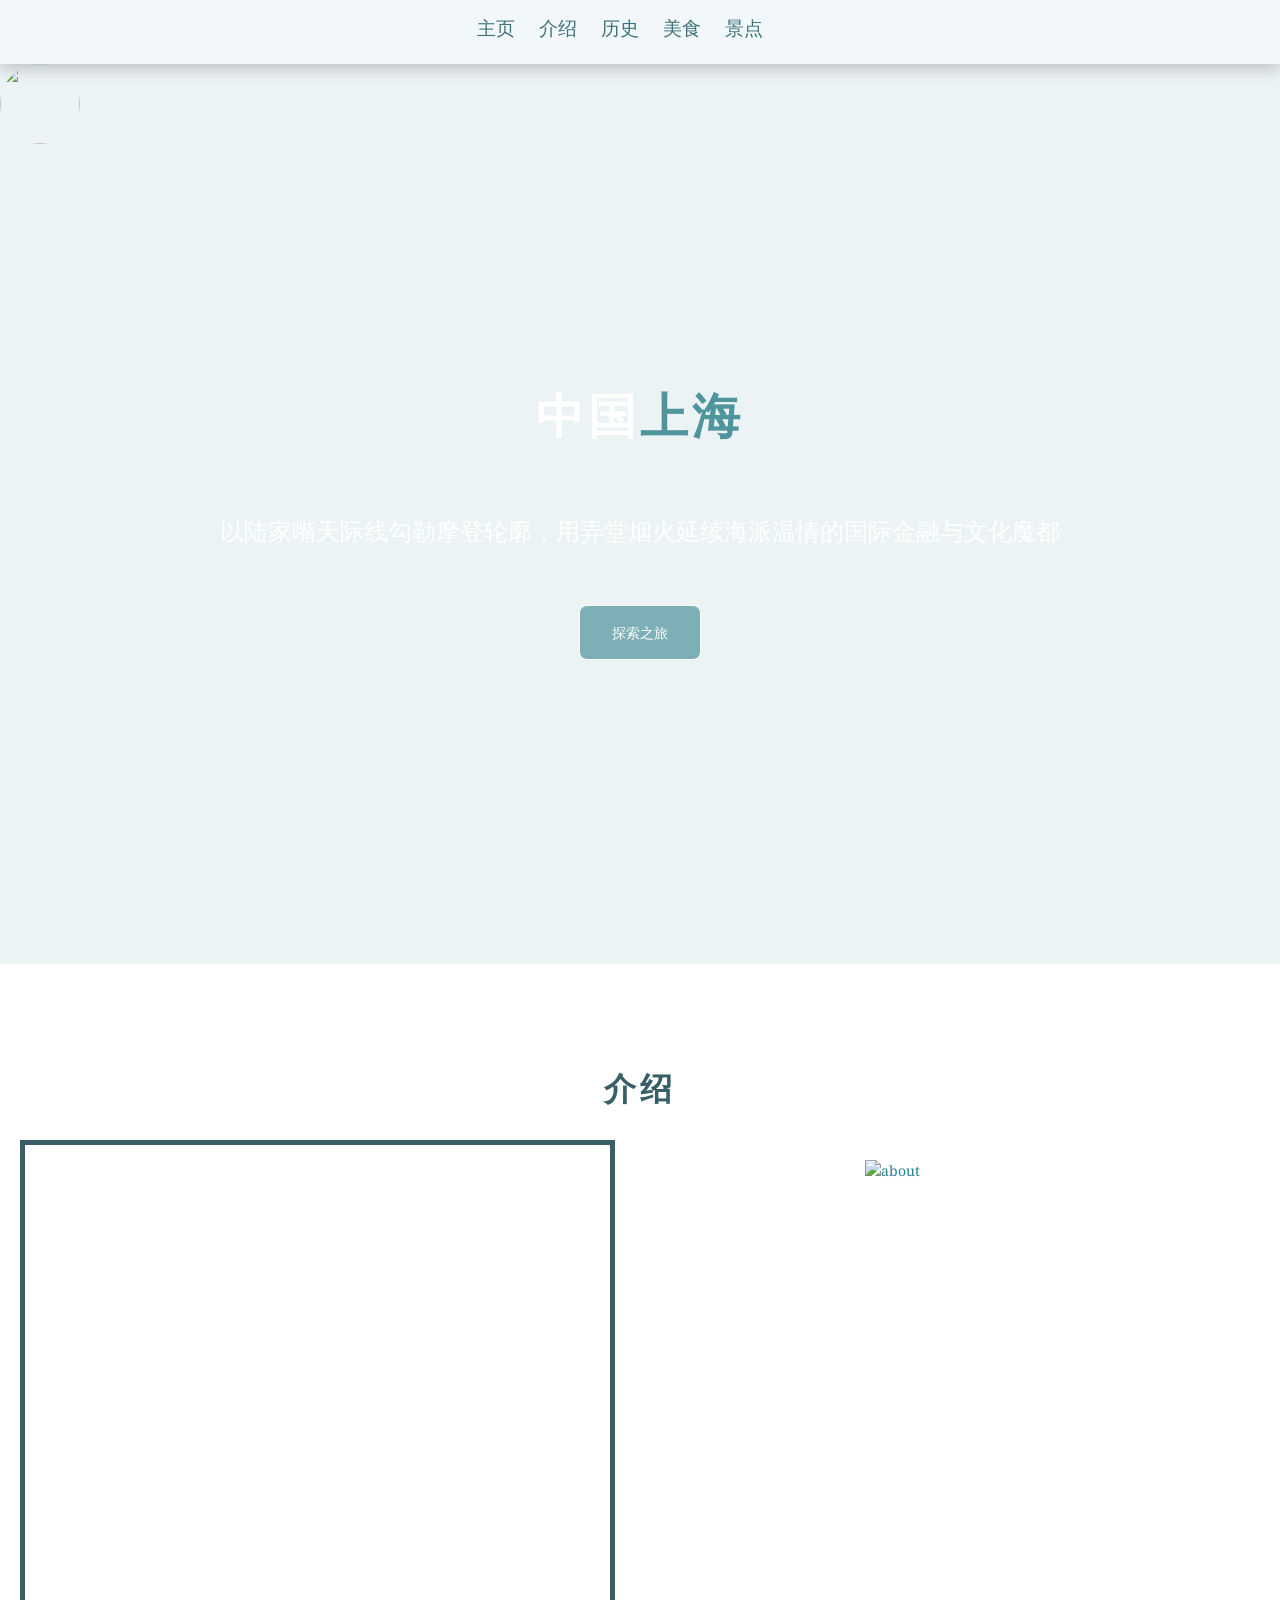
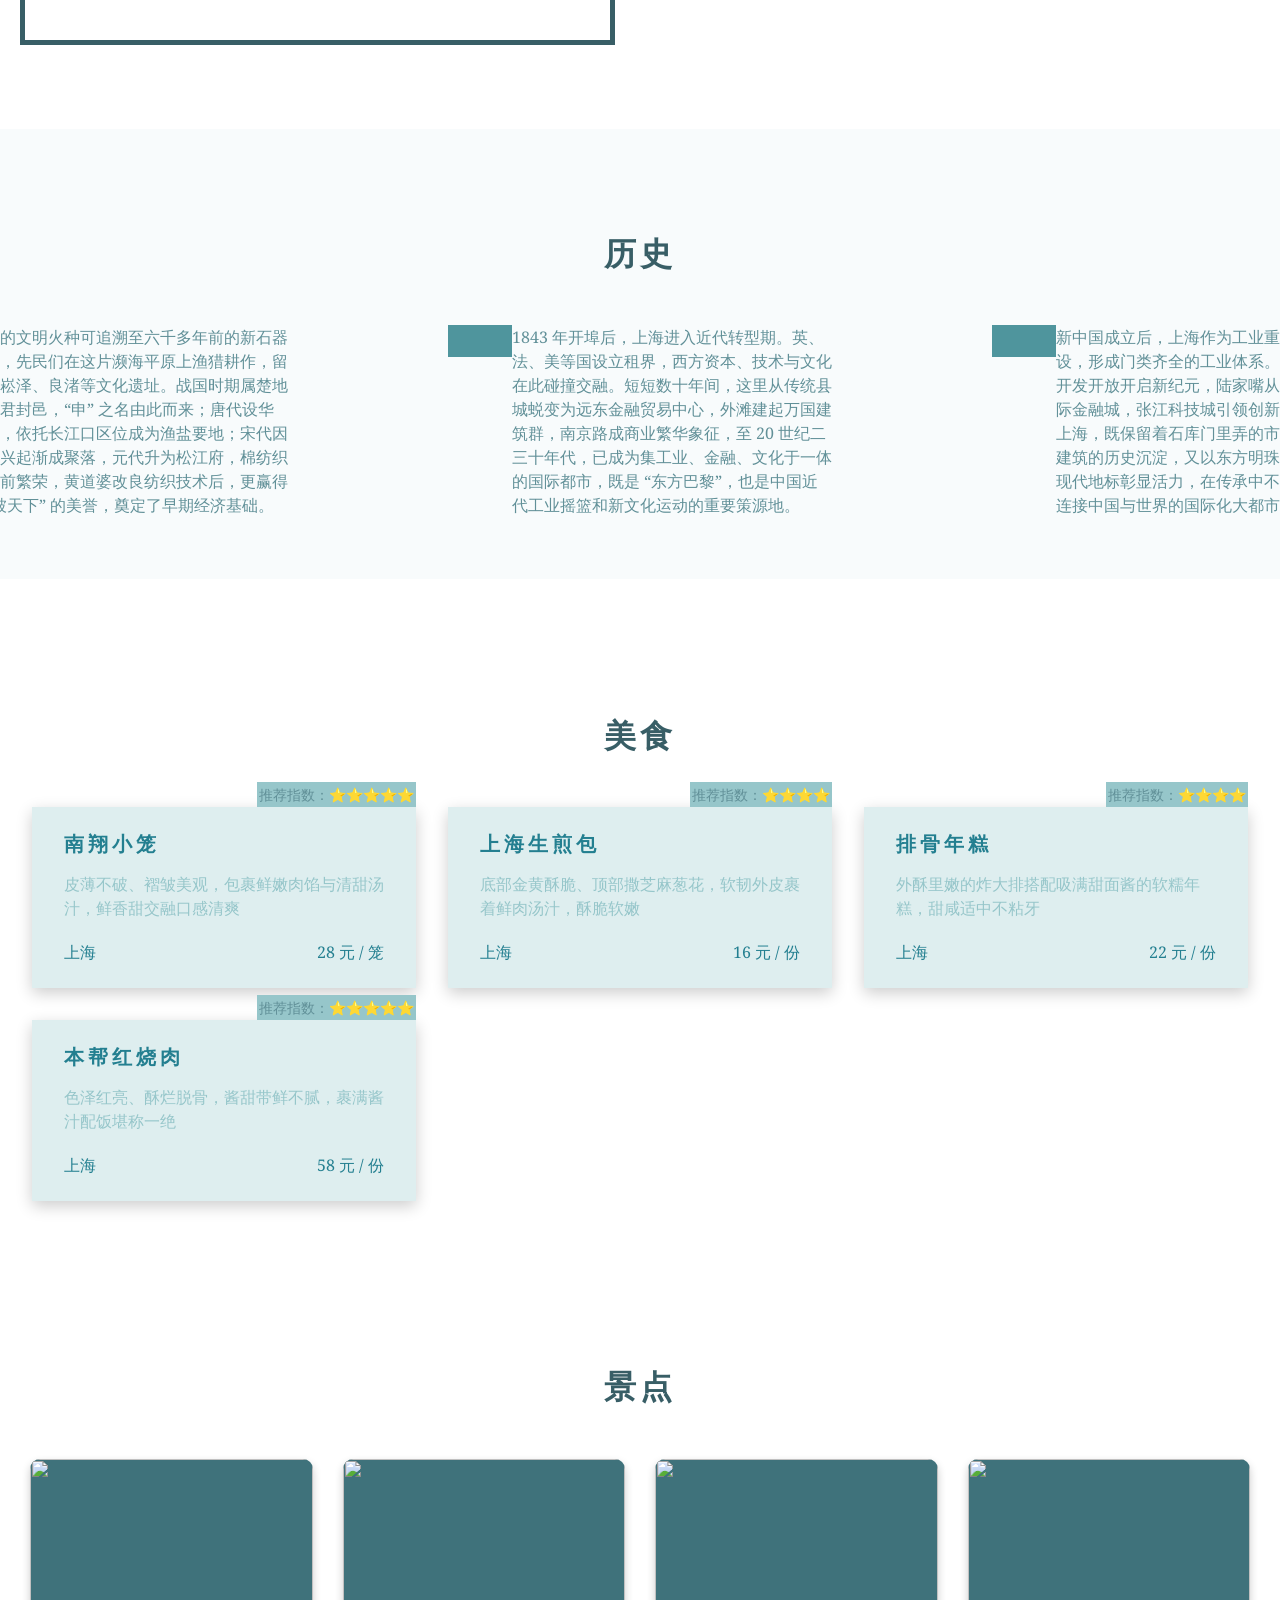
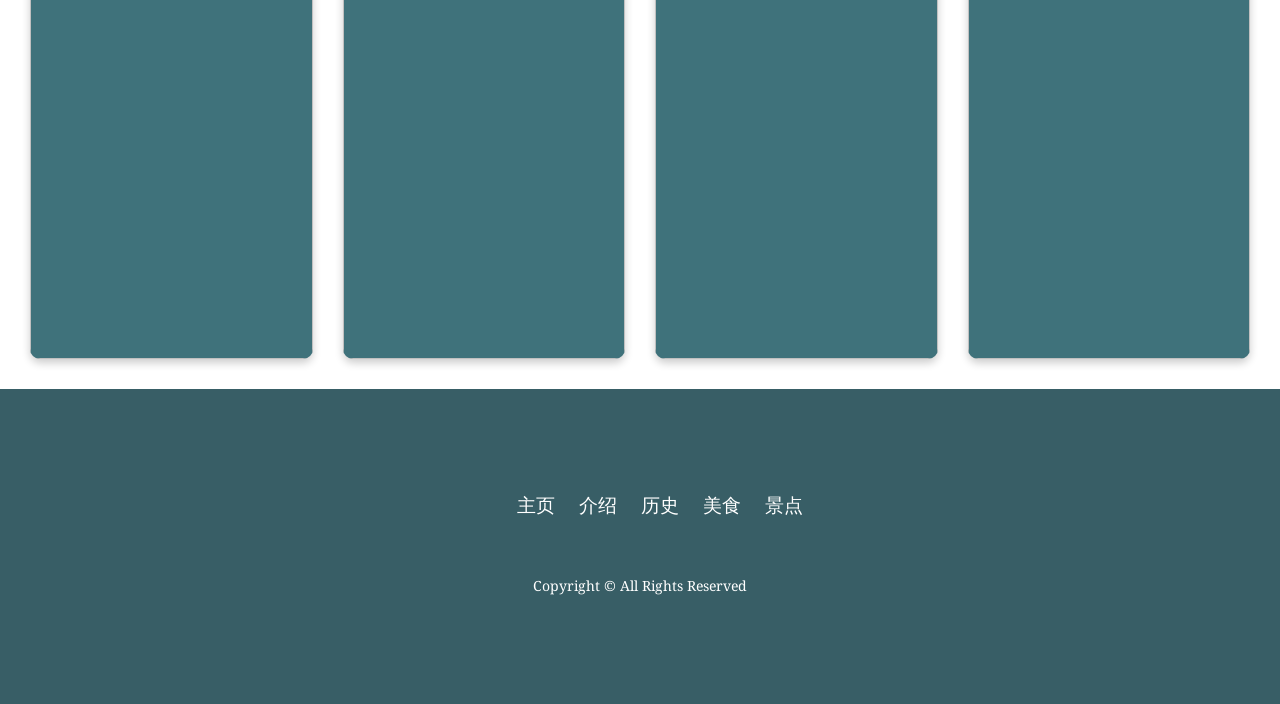
==== page1.html @ cdb02781 "Rename page1 to page1.html" ====
<!DOCTYPE html>
<html lang="en">
  <head>
    <meta charset="UTF-8" />
    <meta name="viewport" content="width=device-width, initial-scale=1.0" />
    <link rel="preconnect" href="https://fonts.googleapis.com" />
    <link rel="preconnect" href="https://fonts.gstatic.com" crossorigin />
    <link
      href="https://fonts.googleapis.com/css2?family=Noto+Sans+TC:wght@100..900&family=Noto+Serif:ital,wght@0,100..900;1,100..900&family=Roboto:ital,wght@0,100..900;1,100..900&display=swap"
      rel="stylesheet"
    />
    <link
      rel="stylesheet"
      href="https://cdnjs.cloudflare.com/ajax/libs/font-awesome/7.0.0/css/all.min.css"
      integrity="sha512-DxV+EoADOkOygM4IR9yXP8Sb2qwgidEmeqAEmDKIOfPRQZOWbXCzLC6vjbZyy0vPisbH2SyW27+ddLVCN+OMzQ=="
      crossorigin="anonymous"
      referrerpolicy="no-referrer"
    />
    <link rel="shortcut icon" href="./img/favicon.ico" type="image/x-icon" />
    <link rel="stylesheet" href="./tour.css" />
    <title>CYL2022</title>
  </head>
  <body>
    <img src="./img/logo1.png" class="follow-img" id="follower">
    <script src="./tour.js"></script>
    <!-- navbar -->
 
    <nav class="navbar">
      <div class="container navbar-flex">
          <div class="logo-btn">
            <a href="page2.html" class="image-link"><img src="./img/logo2.png" alt="" class="logo" /></a>
            <a href="page3.html" class="image-link"><img src="./img/logo3.png" alt="" class="logo" /></a>
            <a href="page4.html" class="image-link"><img src="./img/logo4.png" alt="" class="logo" /></a>
          </div>
        <!-- desktop menu -->
        <div class="main-menu">
          <ul class="menu-list">
            <li class="menu-item"><a href="#">主页</a></li>
            <li class="menu-item"><a href="#about">介绍</a></li>
            <li class="menu-item"><a href="#services">历史</a></li>
            <li class="menu-item"><a href="#tours">美食</a></li>
            <li class="menu-item"><a href="#technology">景点</a></li>
          </ul>
        </div>
        <div class="icon-menu">
          <ul class="icon-list">
            <li class="icon-item">
              <a href="http://facebook.com"
                ><i class="fa-brands fa-facebook"> </i
              ></a>
            </li>
            <li class="icon-item">
              <a href="#"><i class="fa-brands fa-twitter"></i></a>
            </li>
            <li class="icon-item">
              <a href="#"><i class="fa-brands fa-threads"></i></a>
            </li>
          </ul>
        </div>
        <!-- mobile menu -->
        <div class="mobile-menu">
          <div class="mobile-menu-toggle">
            <i class="fa-solid fa-bars fa-2x"></i>
          </div>
          <div class="mobile-menu-items">
            <ul class="mobile-menu-list">
              <li><a href="#">主页</a></li>
              <li><a href="#about">介绍</a></li>
              <li><a href="#services">历史</a></li>
              <li><a href="#tours">美食</a></li>
              <li><a href="#technology">景点</a></li>
            </ul>
          </div>
        </div>
      </div>
    </nav>

    <!-- hero -->
    <div class="hero">
      <div class="container">
        <h1>中国<span class="text-secondary">上海</span></h1>
        <p>以陆家嘴天际线勾勒摩登轮廓，用弄堂烟火延续海派温情的国际金融与文化魔都</p>
        <a href="#" class="btn">探索之旅</a>
      </div>
    </div>
    <!-- 关于 -->
    <section class="about" id="about">
      <h2>介绍</h2>
      <div class="about-content">
        <div class="video-container">
          <iframe width="800" height="500" 
            src="https://www.youtube.com/embed/u8vt-BL0x4" 
            frameborder="0" 
            allow="accelerometer; autoplay; clipboard-write; encrypted-media; gyroscope; picture-in-picture" 
            allowfullscreen>
          </iframe>
        </div>
        <div class="about-img">
          <img src="./img/Tours-11.png" alt="about" />
        </div>
          
      </div>
    </section>
    <!-- 景点 -->
    <main class="services" id="services">
      <h2>历史</h2>
      <div class="services-content">
        <div class="service-title">
          <i class="fa-solid  fa-search"></i>
          <p>
            上海的文明火种可追溯至六千多年前的新石器时代，先民们在这片濒海平原上渔猎耕作，留下了崧泽、良渚等文化遗址。战国时期属楚地春申君封邑，“申” 之名由此而来；唐代设华亭县，依托长江口区位成为渔盐要地；宋代因海运兴起渐成聚落，元代升为松江府，棉纺织业空前繁荣，黄道婆改良纺织技术后，更赢得 “衣被天下” 的美誉，奠定了早期经济基础。
          </p>
        </div>
        <div class="service-title">
          <i class="fa-solid fa-cog"></i>
          <p>
            1843 年开埠后，上海进入近代转型期。英、法、美等国设立租界，西方资本、技术与文化在此碰撞交融。短短数十年间，这里从传统县城蜕变为远东金融贸易中心，外滩建起万国建筑群，南京路成商业繁华象征，至 20 世纪二三十年代，已成为集工业、金融、文化于一体的国际都市，既是 “东方巴黎”，也是中国近代工业摇篮和新文化运动的重要策源地。
          </p>
        </div>
        <div class="service-title">
          <i class="fa-solid fa-info-circle"></i>
          <p>
            新中国成立后，上海作为工业重镇支撑国家建设，形成门类齐全的工业体系。1990 年浦东开发开放开启新纪元，陆家嘴从农田崛起为国际金融城，张江科技城引领创新浪潮。如今的上海，既保留着石库门里弄的市井烟火、外滩建筑的历史沉淀，又以东方明珠、上海中心等现代地标彰显活力，在传承中不断革新，成为连接中国与世界的国际化大都市。
          </p>
        </div>
      </div>
    </main>
    <!-- tours -->
    <article class="tours" id="tours">
      <h2>美食</h2>
      <div class="cards">
        <!-- card X 4 -->
        <div class="card">
          <div class="card-img">
            <img src="./img/Tours-12.png" alt="" />
            <p>推荐指数：⭐⭐⭐⭐⭐</p>
          </div>
          <div class="card-content">
            <h3>南翔小笼</h3>
            <p>皮薄不破、褶皱美观，包裹鲜嫩肉馅与清甜汤汁，鲜香甜交融口感清爽</p>
            <ul>
              <li><i class="fa-solid fa-map"></i>上海</li>

              <li>28 元 / 笼</li>
            </ul>
          </div>
        </div>
        <div class="card">
          <div class="card-img">
            <img src="./img/Tours-13.png" alt="" />
            <p>推荐指数：⭐⭐⭐⭐</p>
          </div>
          <div class="card-content">
            <h3>上海生煎包</h3>
            <p>底部金黄酥脆、顶部撒芝麻葱花，软韧外皮裹着鲜肉汤汁，酥脆软嫩</p>
            <ul>
              <li><i class="fa-solid fa-map"></i>上海</li>
              <li>16 元 / 份</li>
            </ul>
          </div>
        </div>
        <div class="card">
          <div class="card-img">
            <img src="./img/Tours-14.png" alt="" />
            <p>推荐指数：⭐⭐⭐⭐</p>
          </div>
          <div class="card-content">
            <h3>排骨年糕</h3>
            <p>外酥里嫩的炸大排搭配吸满甜面酱的软糯年糕，甜咸适中不粘牙</p>
            <ul>
              <li><i class="fa-solid fa-map"></i>上海</li>
              <li>22 元 / 份</li>
            </ul>
          </div>
        </div>
        <div class="card">
          <div class="card-img">
            <img src="./img/Tours-15.png" alt="" />
            <p>推荐指数：⭐⭐⭐⭐⭐</p>
          </div>
          <div class="card-content">
            <h3>本帮红烧肉</h3>
            <p>色泽红亮、酥烂脱骨，酱甜带鲜不腻，裹满酱汁配饭堪称一绝</p>
            <ul>
              <li><i class="fa-solid fa-map"></i>上海</li>
              <li>58 元 / 份</li>
            </ul>
          </div>
        </div>
      </div>
    </article>

    <article class="technology" id="technology">
    <h2>景点</h2>
    <div class="flip-container">

        <div class="flip-card" onclick="flipCard(this)">
            <div class="flip-card-inner">
                <div class="flip-card-front">
                    <img src="./img/Tours-16.png" alt="">
                </div>
                <div class="flip-card-back">
                    <h3 class="tech-title">东方明珠广播电视塔</h3>
                    <p class="tech-desc">
    建于 1994 年，高 468 米，是上海的标志性文化景观之一，由 11 个大小不一的球体串联而成，寓意 “大珠小珠落玉盘”。
    拥有上球体全透明悬空观光廊、下球体室外观光平台和太空舱等多个观景层次，可 360 度俯瞰浦江两岸风光。
    塔内设有上海城市历史发展陈列馆，通过珍贵文物、蜡像、微缩景观等展现上海百年沧桑变迁。
    夜晚灯光璀璨，球体在夜色中变幻出七彩光芒，与周围的摩天大楼共同构成绚丽的浦东天际线。</p>
                </div>
            </div>
        </div>
        
        <div class="flip-card" onclick="flipCard(this)">
            <div class="flip-card-inner">
                <div class="flip-card-front">
                    <img src="./img/Tours-17.png" alt="">
                </div>
                <div class="flip-card-back">
                    <h3 class="tech-title">外滩</h3>
                    <p class="tech-desc">
    位于黄浦江畔，全长约 1.5 公里，是上海近代城市开始的起点，素有 “万国建筑博览群” 之称。
    52 幢风格各异的古典复兴大楼汇集了哥特式、罗马式、巴洛克式、中西合璧式等多种建筑风格，被誉为 “凝固的音乐”。
    江对岸是陆家嘴金融贸易区，东方明珠、上海中心大厦、环球金融中心等摩天大楼林立，形成新旧对比的独特景观。
    夜晚，两岸灯光交相辉映，外滩的建筑被灯光勾勒出典雅的轮廓，是上海夜景的精华所在。
</p>
                </div>
            </div>
        </div>
        
        <div class="flip-card" onclick="flipCard(this)">
            <div class="flip-card-inner">
                <div class="flip-card-front">
                    <img src="./img/Tours-18.png" alt="">
                </div>
                <div class="flip-card-back">
                    <h3 class="tech-title">上海迪士尼乐园奇幻童话城堡</h3>
                    <p class="tech-desc">
    全球迪士尼乐园中最高、最大的童话城堡，融合了迪士尼经典故事元素与中国传统建筑风格，塔尖装饰有中国龙图案。
    城堡内部设有 “漫游童话时光” attraction，游客可沉浸式体验白雪公主的故事，还设有皇室宴会厅和迪士尼公主们的会客厅。
    城堡前的奇想花园是乐园的中心区域，经常举办盛大的花车巡游和夜间烟花表演，是游客拍照打卡的热门地点。
    城堡的金色尖顶在阳光照耀下熠熠生辉，夜晚则被梦幻的灯光点亮，宛如童话世界中的真实城堡。
</p>
                </div>
            </div>
        </div>
        
        <div class="flip-card" onclick="flipCard(this)">
            <div class="flip-card-inner">
                <div class="flip-card-front">
                    <img src="./img/Tours-19.png" alt="">
                </div>
                <div class="flip-card-back">
                    <h3 class="tech-title">豫园</h3>
                    <p class="tech-desc">
    始建于明朝嘉靖年间（1559 年），由潘允端为其父亲修建，是江南古典园林的杰出代表，具有 “虽由人作，宛自天开” 的艺术境界。
    园内假山峰峦叠翠，曲水回廊环绕，亭台楼阁错落有致，著名景点有玉玲珑、三穿六戗十八盘的大假山、九曲桥和湖心亭等。
    湖心亭旁的九曲桥是豫园的标志性景观之一，桥面曲折，形似九曲长龙，桥下池水清澈，倒映着周围的建筑和花木。
    园内还保存有许多明清时期的匾额、碑刻和古树名木，具有极高的历史文化价值，是上海市区内感受传统江南园林韵味的绝佳去处。
</p>
                </div>
            </div>
        </div>
    </div>

    <script>
        function flipCard(card) {
            card.classList.toggle('flipped');
        }
    </script>


    </article>
    <!-- footer -->
    <footer class="footer">
      <div class="footer-menu">
        <ul class="menu-list">
          <li class="menu-item"><a href="#">主页</a></li>
          <li class="menu-item"><a href="#about">介绍</a></li>
          <li class="menu-item"><a href="#services">历史</a></li>
          <li class="menu-item"><a href="#tours">美食</a></li>
          <li class="menu-item"><a href="#technology">景点</a></li>
        </ul>
      </div>
      <div class="footer-icon-menu">
        <ul class="icon-list">
          <li class="icon-item">
            <a href="http://facebook.com"
              ><i class="fa-brands fa-facebook"> </i
            ></a>
          </li>
          <li class="icon-item">
            <a href="#"><i class="fa-brands fa-twitter"></i></a>
          </li>
          <li class="icon-item">
            <a href="#"><i class="fa-brands fa-threads"></i></a>
          </li>
        </ul>
      </div>
      <p>Copyright &copy; <span id="date"></span> All Rights Reserved</p>
    </footer>
    <script src="./tour.js"></script>
  </body>
</html>
---- tour.css ----
:root {
  --primary-10: #f2f8f9;
  --primary-9: #deeeef;
  --primary-8: #c1dee0;
  --primary-7: #96c6ca;
  --primary-6: #64a5ac;
  --primary-5: #4f959d;
  --primary-4: #3f727b;
  --primary-3: #385e66;
  --primary-2: #344f56;
  --primary-1: #2f444a;
  --grey-1: hsl(189, 61%, 35%);
  --grey-2: hsl(189, 39%, 35%);
  --grey-3: hsl(189, 34%, 35%);
  --grey-4: hsl(189, 30%, 35%);
  --grey-5: hsl(189, 22%, 49%);
  --grey-6: hsl(189, 23%, 60%);
  --grey-7: hsl(189, 27%, 70%);
  --grey-8: hsl(189, 31%, 80%);
  --grey-9: hsl(189, 33%, 90%);
  --grey-10: hsl(189, 36%, 98%);
  --primary-white: #fff;
  --ff-primary: "Noto Serif", serif;
  --transition: all 0.3s linear;
  --spacing: 0.25rem;
  --radius: 0.5rem;
  --light-shadow: 0 5px 15px rgba(0, 0, 0, 0.1);
  --dark-shadow: 0 5px 15px rgba(0, 0, 0, 0.2);
  --nav-height: 4rem;
} 
:root.warm-theme{
  --primary-10: #fef8f5;
  --primary-9: #fceee5;
  --primary-8: #fadfd0;
  --primary-7: #f7c8b0;
  --primary-6: #f4a888;
  --primary-5: #f29370;
  --primary-4: #d97352;
  --primary-3: #b85e43;
  --primary-2: #9a4d38;
  --primary-1: #7f3f2f;
  --grey-1: hsl(19, 61%, 35%);
  --grey-2: hsl(19, 39%, 35%);
  --grey-3: hsl(19, 34%, 35%);
  --grey-4: hsl(19, 30%, 35%);
  --grey-5: hsl(19, 22%, 49%);
  --grey-6: hsl(19, 23%, 60%);
  --grey-7: hsl(19, 27%, 70%);
  --grey-8: hsl(19, 31%, 80%);
  --grey-9: hsl(19, 33%, 90%);
  --grey-10: hsl(19, 36%, 98%);
  --primary-white: #fff;
  --ff-primary: "Noto Serif", serif;
  --transition: all 0.3s linear;
  --spacing: 0.25rem;
  --radius: 0.5rem;
  --light-shadow: 0 5px 15px rgba(0, 0, 0, 0.1);
  --dark-shadow: 0 5px 15px rgba(0, 0, 0, 0.2);
  --nav-height: 4rem;
}



html,
body {
  margin: 0;
  padding: 0;
}

html {
  scroll-behavior: smooth;
}
* {
  box-sizing: border-box;
}

body {
  font-family: var(--ff-primary);
  background: var(--primary-white);
  color: var(--grey-1);
  line-height: 1.5;
  font-size: 0.875rem;
}
ul {
  list-style-type: none;
}
a {
  text-decoration: none;
}
img:not(.logo):not(#follower) {
  width: 100%;
  display: block;
}

h1,
h2,
h3,
h4 {
  letter-spacing: var(--spacing);
  text-transform: capitalize;
  line-height: 1.25;
  margin-bottom: 0.75rem;
  margin-top: 0;
}
.follow-img {
    position: fixed;
    width: 80px;
    height: 80px;
    pointer-events: none;
    transition: transform 0.3s ease-out;
    z-index: 999999;
    border-radius: 50%;  /* 关键属性：50%创建正圆 */
    overflow: hidden; 
}
h1 {
  font-size: 3rem;
}
h2 {
  padding: 40px;
  font-size: 2rem;
  text-align: center;
  text-transform: uppercase;
  color: var(--primary-3);
}
h3 {
  font-size: 1.25rem;
}
h4 {
  font-size: 0.875rem;
}
p {
  margin-bottom: 1.25rem;
  color: var(--grey-5);
}
span {
  color: var(--primary-5);
}
/* ============sections========================== */
/* navbar  */

.navbar {
  background-color: var(--primary-10);
  padding: 0 2rem;
  height: var(--nav-height);
  position: fixed;
  top: 0;
  left: 0;
  width: 100%;
  z-index: 1;
  box-shadow: var(--dark-shadow);
}

.navbar .logo {
  width: var(--nav-height);
}

.navbar-flex {
  display: flex;
  gap: 1.5rem;
  align-items: center;
  justify-content: space-between;
}
.menu-list,
.icon-list {
  display: flex;
  gap: 1.5rem;
  align-items: center;
  a {
    color: var(--primary-4);
    font-size: 1.2rem;
    text-transform: capitalize;
  }
}

.navbar .mobile-menu-items {
  position: absolute;
  top: var(--nav-height);
  bottom: 0;
  left: 0;
  width: 25%;
  /* background: var(--primary-white); */
  text-align: center;
  transition: var(--transition);
  transform: translateX(-100%);
  z-index: 1;
}

.navbar .mobile-menu-list {
  display: flex;
  flex-direction: column;
  align-items: center;
  /* height: 100%; */
  padding-top: var(--nav-height);
  gap: 2rem;
  font-size: 1.2rem;
  margin-block: 0;
  background: var(--primary-8);
  opacity: 0.7;
  li {
    border-bottom: 1px solid var(--primary-5);
    padding-bottom: 1rem;
    a {
      color: var(--primary-white);
    }
  }
  li:last-child {
    border-bottom: 0;
  }
}

.navbar .mobile-menu-toggle {
  cursor: pointer;
}

.navbar .mobile-menu-items.active {
  transform: translateX(10%);
  z-index: 2;
}

.navbar .mobile-menu {
  display: none;
}

@media (max-width: 768px) {
  .navbar {
    .main-menu,
    .icon-menu {
      display: none;
    }
  }
  .navbar .mobile-menu {
    display: block;
    a {
      color: var(--primary-white);
      text-transform: capitalize;
    }
  }
}

/* Hero */

.hero .container {
  max-width: 1100px;
  margin: var(--nav-height) auto 0;
  display: flex;
  flex-direction: column;
  align-items: center;
  justify-content: center;
  height: 100vh;
  position: relative;
}

.hero {
  background: url("/src/assets/hero.png") center/cover no-repeat;
  color: var(--primary-white);
  position: relative;
  text-align: center;
  p {
    font-size: 1.5rem;
    padding: 1rem;
    margin-bottom: 2.5rem;
    color: var(--primary-white);
  }
}

.hero h1 {
  padding: 1rem;
}

.hero::before {
  content: "";
  position: absolute;
  top: 0;
  left: 0;
  width: 100%;
  height: 100%;
  opacity: 0.2;
  background: var(--grey-7);
}

.hero .btn {
  text-decoration: none;
  color: var(--primary-white);
  padding: 1rem 2rem;
  background: var(--primary-5);
  border: 1px solid var(--primary-white);
  border-radius: var(--radius);
  cursor: pointer;
  opacity: 0.7;
  text-transform: uppercase;
}

.hero .btn:hover {
  opacity: 0.7;
  background-color: var(--primary-3);
}

@media (max-width: 768px) {
  .hero {
    background: var(--primary-5);
  }
  .hero h1 {
    font-size: 2rem;
    line-height: 1.3;
  }
  .hero p {
    font-size: 1.25rem;
  }
  .hero .btn {
    font-size: 1rem;
  }
}
/* about */
.about,
.services,
.tours, 
.technology{
  padding-top: var(--nav-height);
  margin-bottom: 4rem;
}

.about-content {
  display: flex;
  flex-direction: row;
  justify-content: space-between;
  align-items: start;
  padding: 0 2.8rem;
  gap: 1.25rem;
  position: relative;
}
.about-img {
  width: 45%;
}
@media (min-width: 800px) {
  .about-img::before {
    content: "";
    position: absolute;
    width: calc(50% - 2.8rem);
    height: 100%;
    box-sizing: border-box;
    top: -1.25rem;
    left: 1.25rem;
    border: 5px solid var(--primary-3);
    z-index: -1;
  }
}
.text {
  width: 50%;
  h3 {
    color: var(--primary-3);
  }
  .btn-about {
    padding: 0.5rem;
    background: var(--primary-5);
    color: var(--primary-white);
    letter-spacing: 2px;
    text-transform: uppercase;
    font-size: 0.75rem;
  }
  .btn-about:hover {
    background: var(--primary-8);
    color: var(--primary-4);
    /* border-radius: var(--radius); */
  }
}
@media (max-width: 576px) {
  .about-content {
    flex-direction: column;
  }
  .text {
    width: 100%;
    h3 {
      font-size: 1rem;
    }
  }
  .about-img {
    width: 100%;
  }
}
/* services */
.services {
  height: 50vh;
  background-color: var(--grey-10);
}

.services-content {
  width: 100%;
  margin: 0 auto;
  display: flex;
  gap: 10rem;
  align-items: start;
  justify-content: center;
}

.service-title {
  display: flex;
  justify-content: space-around;
  align-items: start;
}
.service-title .fa-solid {
  font-size: 1.5rem;
  background-color: var(--primary-5);
  color: var(--primary-3);
  padding: 1rem 1rem;
  /* letter-spacing: 2px; */
  width: 4rem;
}

.service-title h3 {
  margin: 0 1rem;
  font-size: 1rem;
  width: 7rem;
  padding-left: 0.75rem;
  /* text-align: center; */
}
.service-title p {
  font-size: 1rem;
  margin-top: 0;
  width: 20rem;
}

/* =============================================== */
@media (max-width: 1099px) and (min-width: 577px) {
  .services {
    height: auto; /* 改为自动高度 */
    min-height: 75vh; /* 设置最小高度 */
    padding-bottom: 2rem; /* 添加底部内边距 */
  }
  .services-content {
    flex-direction: column;
    justify-content: center;
    align-items: center;
  }
  .service-title {
    display: flex;
    flex-direction: column;
    justify-content: center;
    align-items: center;
    gap: 2rem;
    width: 100%;
  }
  .service-title p {
    padding: 0 0.5rem;
  }
}
/* ============================================ */
@media (max-width: 576px) {
  .services {
    height: auto; /* 改为自动高度 */
    min-height: 75vh; /* 设置最小高度 */
    padding-bottom: 2rem; /* 添加底部内边距 */
    h2 {
      font-size: 1.5rem;
    }
  }
  .services-content {
    flex-direction: column;
    justify-content: center;
    align-items: center;
  }
  .service-title {
    width: 100%;
    text-align: center;
    flex-direction: column;
    justify-content: center;
    align-items: center;
    gap: 0.5rem;
    h3 {
      font-size: 1rem;
      width: 100%;
      padding: 0.5rem;
    }
    p {
      font-size: 0.75rem;
      width: 60%;
    }
  }
  .service-title .fa-solid {
    font-size: 1.75rem;
    padding: 1rem 0;
    /* letter-spacing: 2px; */
    width: 3.5rem;
  }
}
/* tours */
.tours {
  padding: 2rem;
}

.cards {
  width: 100%;
  display: grid;
  grid-template-columns: 1fr 1fr 1fr;
  gap: 2rem;
  align-items: start;
  justify-content: center;
}

.card {
  box-shadow: var(--dark-shadow);
}
.card:hover {
  transform: scale(1.03);
  transition: var(--transition);
}
.card-img {

  position: relative;
}
.card-img p {
  position: absolute;
  background: var(--primary-7);
  padding: 2px;
  right: 0;
  bottom: 0;
  margin: 0;
  z-index: 0;
}

.card-content {
  background: var(--primary-9);
  padding: 1.5rem 2rem 0.5rem;
  p {
    font-size: 1rem;
    color: var(--primary-7);
  }
  ul {
    display: flex;
    justify-content: space-between;
    padding: 0;
    font-size: 1rem;
  }
}
@media (max-width: 799px) and (min-width: 577px) {
  .cards {
    grid-template-columns: 1fr 1fr;
  }
}
@media (max-width: 576px) {
  .cards {
    grid-template-columns: 1fr;
  }
}
/* footer */
.footer {
  height: 35vh;
  background: var(--primary-3);
  display: flex;
  flex-direction: column;
  justify-content: center;
  align-items: center;
  a,
  p,
  span {
    color: var(--primary-white);
  }
  .icon-item {
    .fa-brands {
      font-size: 2rem;
    }
  }
}

.technology{
  font-family: 'Microsoft YaHei', sans-serif;
  display: flex;
  flex-direction: column;
  align-items: center;
  min-height: 70vh;
  background-color: var(--primary-white);
  margin: 0;
  padding: 30px;
}
.flip-container {
  display: grid;
  grid-template-columns: repeat(auto-fit, minmax(250px, 1fr));
  gap: 30px;
  width: 100%;
  max-width: 2000px;
}

.flip-card {
  width: 100%;
  height: 500px;
  perspective: 1000px;
  cursor: pointer;
}

.flip-card-inner {
  position: relative;
  width: 100%;
  height: 100%;
  transition: transform 0.8s;
  transform-style: preserve-3d;
}
.flip-card.flipped .flip-card-inner {
  transform: rotateY(180deg);
}
.flip-card-front, .flip-card-back {
  position: absolute;
  width: 100%;
  height: 100%;
  backface-visibility: hidden;
  border-radius: 10px;
  box-shadow: 0 4px 8px rgba(0,0,0,0.2);
  overflow: hidden;
}
.flip-card-front {
  background-color:var(--primary-4);
  color: white;
  display: flex;
  justify-content: center;
  align-items: center;
}
.flip-card-back {
  background-color: white;
  color: #333;
  transform: rotateY(180deg);
  display: flex;
  flex-direction: column;
  justify-content: center;
  align-items: center;
  padding: 20px;
  text-align: center;
}
.flip-card img {
  width: 100%;
  height: 100%;
  object-fit: cover;
}
.tech-title {
  font-size: 1.5rem;
  margin-bottom: 15px;
    color: var(--primary-7);
}
.tech-desc {
font-size: 1rem;
line-height: 1.5;
}

@media (max-width: 768px) {
  .flip-container { 
    grid-template-columns: 1fr 1fr;
}
}

@media (max-width: 480px) {
  .flip-container {
    grid-template-columns: 1fr;
}
}
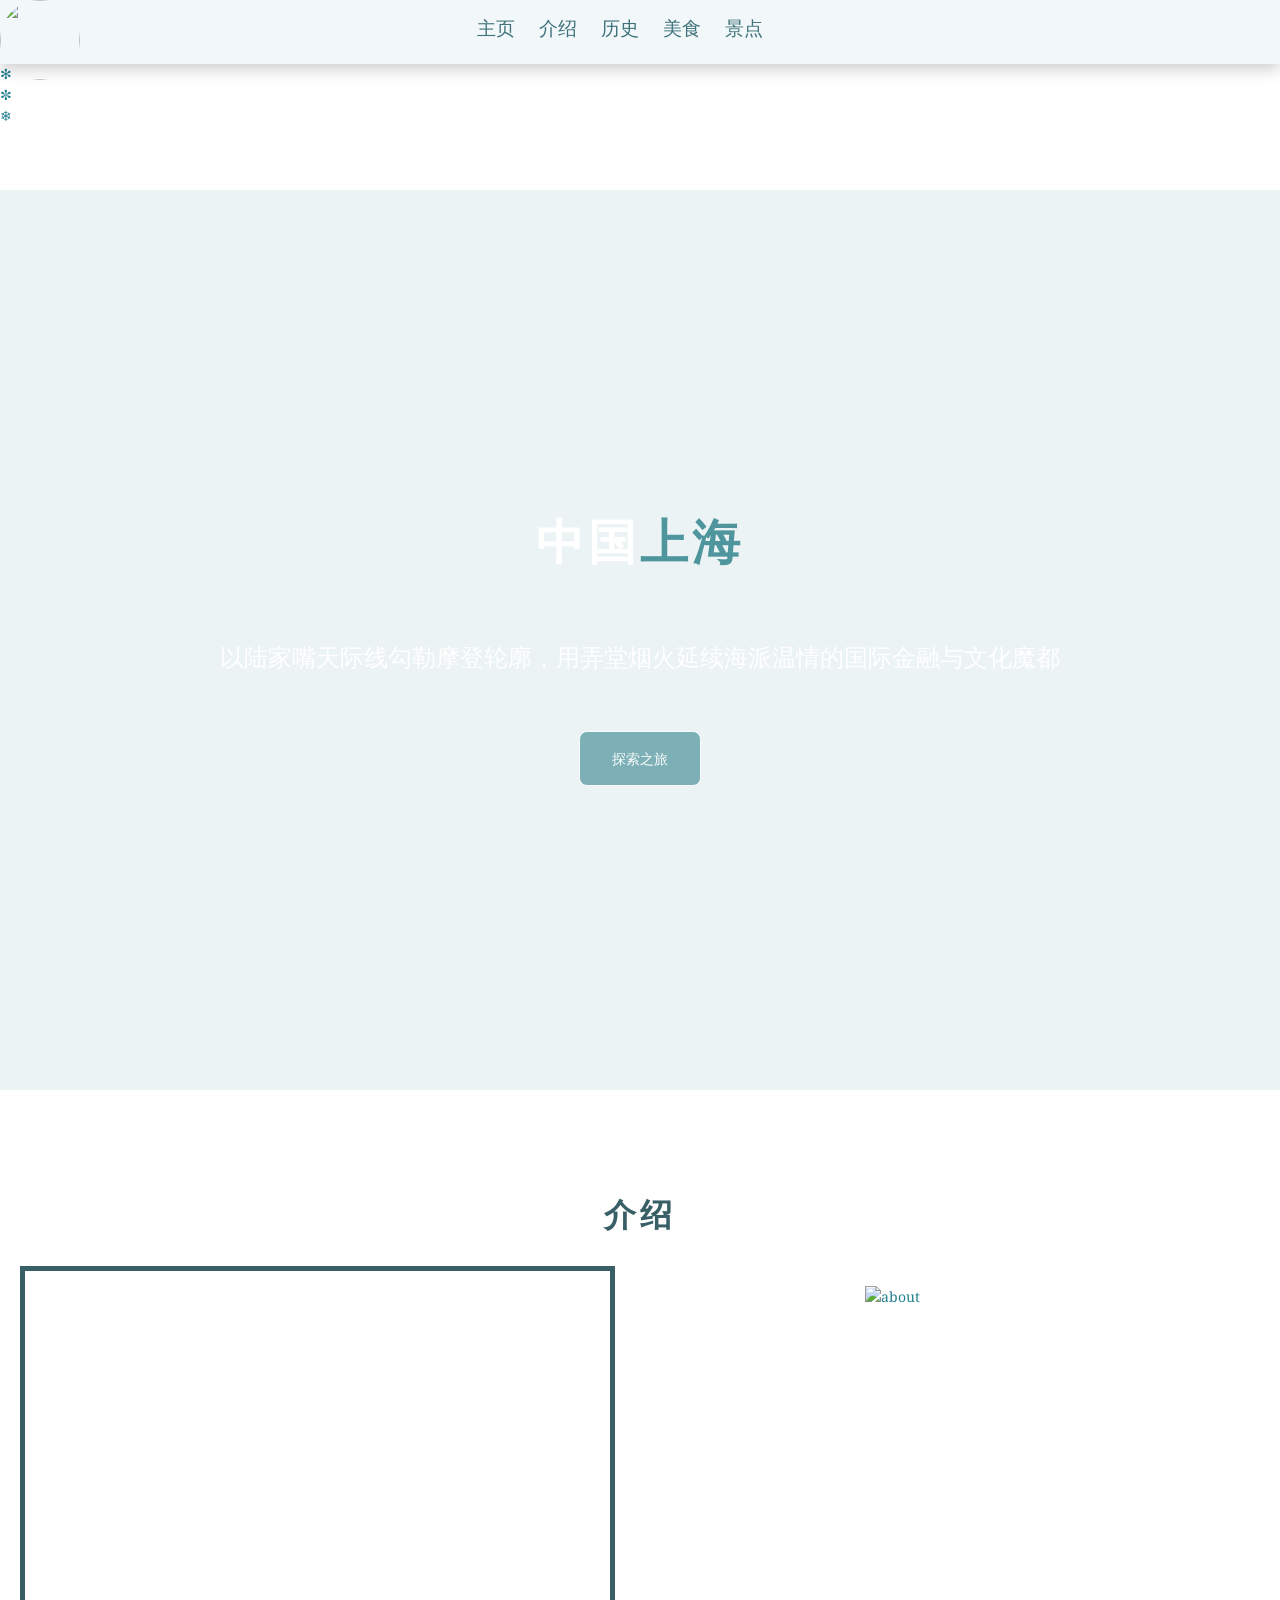
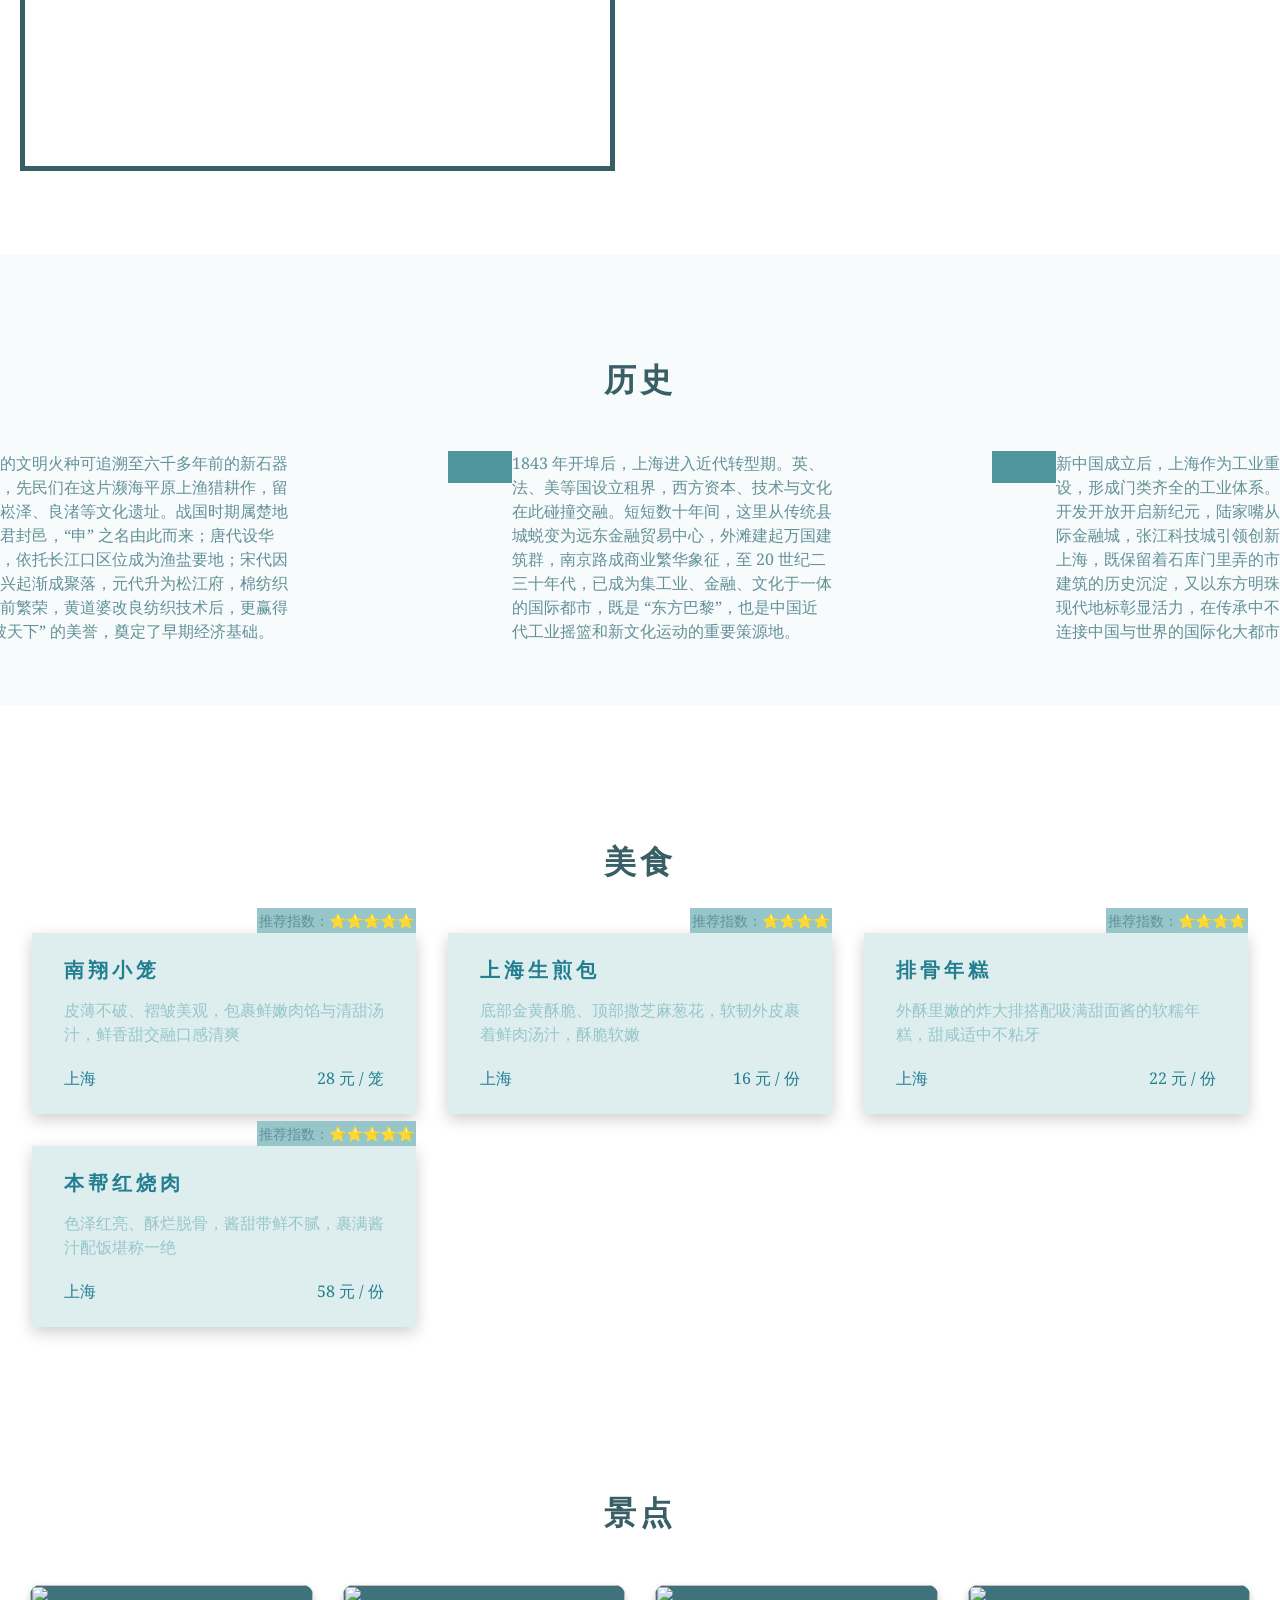
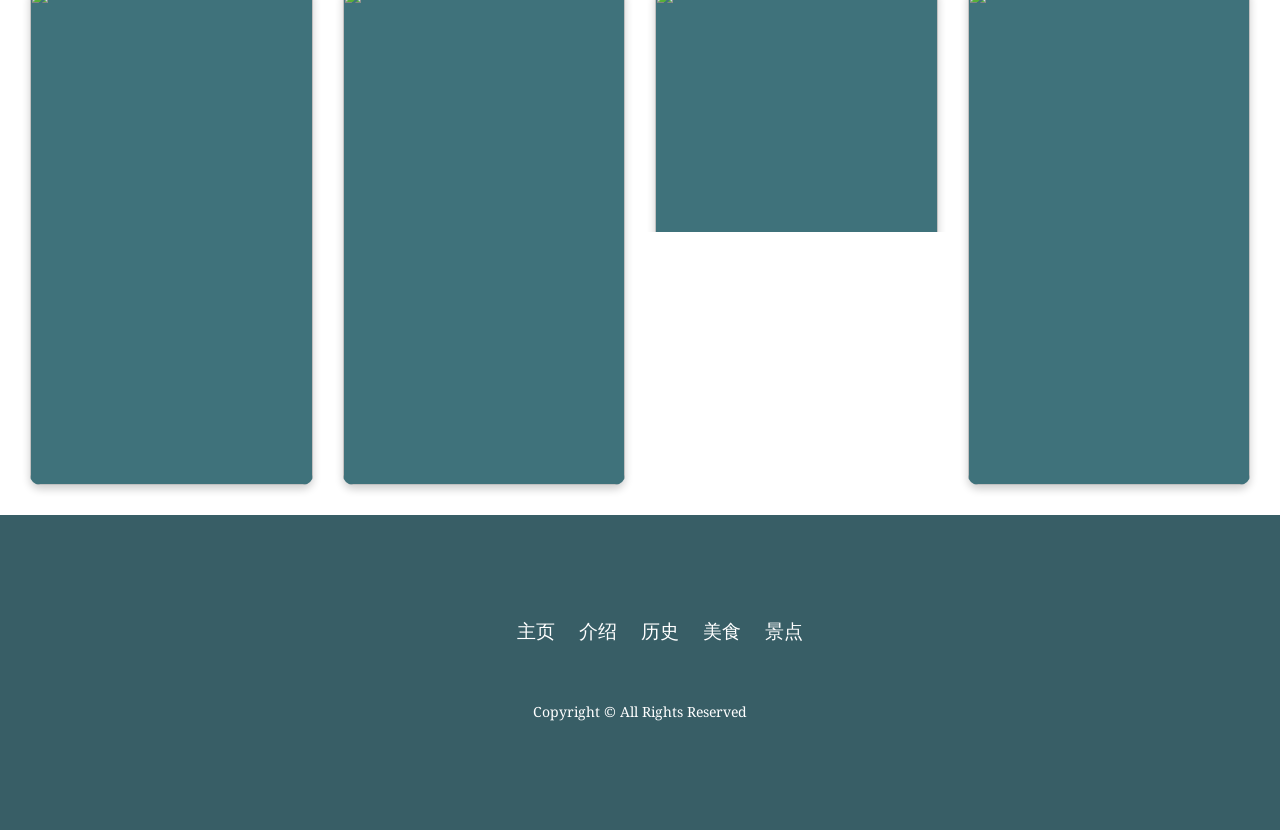
==== commit 213e9b46: "Update page1.html" ====
--- a/page1.html
+++ b/page1.html
@@ -22,7 +22,15 @@
   </head>
   <body>
     <img src="./img/logo1.png" class="follow-img" id="follower">
-    <script src="./tour.js"></script>
+  <div class="snowflakes" aria-hidden="true">
+  <div class="snowflake">❄</div>
+  <div class="snowflake">❅</div>
+  <div class="snowflake">❆</div>
+  <div class="snowflake">✻</div>
+  <div class="snowflake">✼</div>
+  <div class="snowflake">❄︎</div>
+  <!-- 复制更多雪花div增加密度 -->
+</div>
     <!-- navbar -->
  
     <nav class="navbar">
@@ -89,7 +97,7 @@
       <div class="about-content">
         <div class="video-container">
           <iframe width="800" height="500" 
-            src="https://www.youtube.com/embed/u8vt-BL0x4" 
+            src="https://www.youtube.com/embed/Qu8vt-BL0x4" 
             frameborder="0" 
             allow="accelerometer; autoplay; clipboard-write; encrypted-media; gyroscope; picture-in-picture" 
             allowfullscreen>
